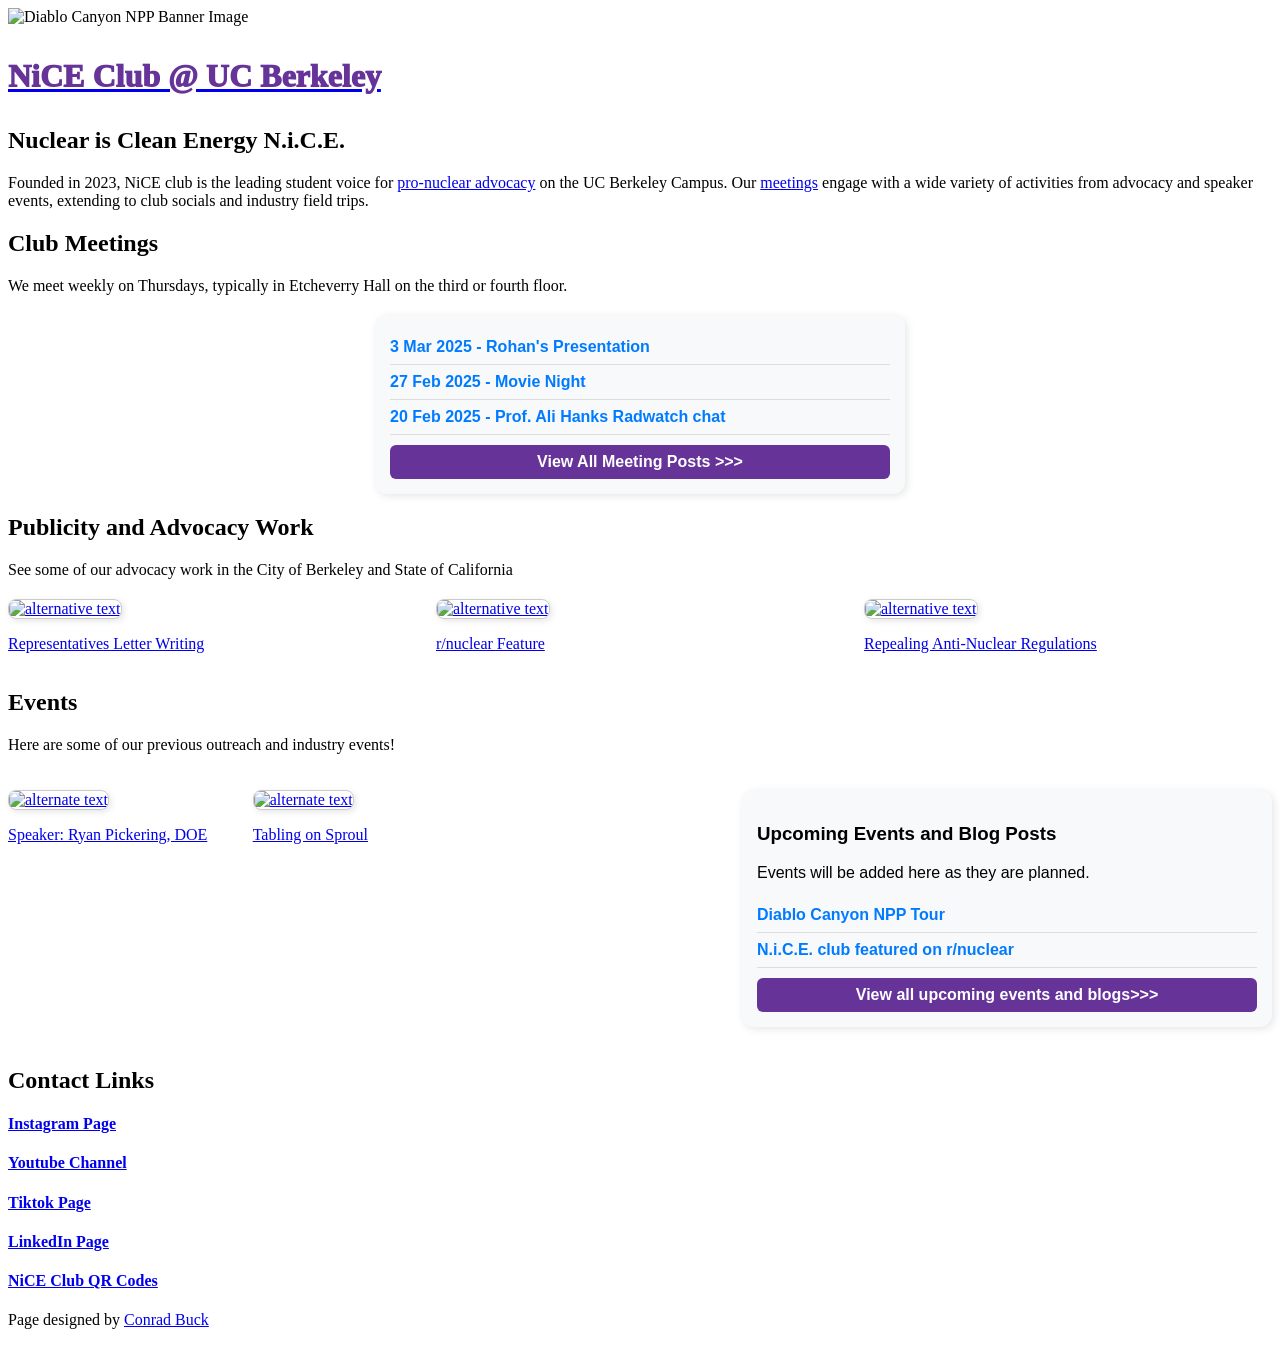
==== index.html @ b948d009 "first template" ====
<!DOCTYPE html>
<html lang="en-US">

<head>
<meta http-equiv="content-type" content="text/html; charset=UTF-8">
    <meta charset="UTF-8">
    <meta http-equiv="X-UA-Compatible" content="IE=edge">
    <meta name="viewport" content="width=device-width, initial-scale=1">


<!-- Begin Jekyll SEO tag v2.8.0 -->
<title>NiCE @ UC Berkeley</title>
<meta name="generator" content="Jekyll v3.10.0">
<meta property="og:title" content="NiCE club website">
<meta property="og:locale" content="en_US">
<meta name="description" content="Deploy a collection of PDFs to the internet as a webpage to make an accessible database.">
<meta property="og:description" content="Deploy a collection of PDFs to the internet as a webpage to make an accessible database.">
<link rel="canonical" href="https://conradbuck.github.io/nice-club/">
<meta property="og:url" content="https://conradbuck.github.io/nice-club/">
<meta property="og:site_name" content="nice-club">
<meta property="og:type" content="website">
<meta name="twitter:card" content="summary">
<meta property="twitter:title" content="NiCE club website">
<script type="application/ld+json">
{"@context":"https://schema.org","@type":"WebSite","description":"The website for the leading student organization for nuclear energy advocacy at Cal.","headline":"NiCE club website","name":"nice-club","url":"https://conradbuck.github.io/nice-club/"}</script>
<!-- End Jekyll SEO tag -->

<!-- <link rel="stylesheet" href="{{ 'css/style.css' | relative_url }}"> -->
<link rel="stylesheet" href="https://conradbuck.github.io/nice-club/css/style.css">
    <!-- start custom head snippets, customize with your own _includes/head-custom.html file -->

<!-- You can set your favicon here -->

<link rel="shortcut icon" type="image/x-icon" href="/nice-club/images/nice-logo.ico">

<!-- end custom head snippets -->

</head>


<body>
<div class="banner">
  <img src="https://conradbuck.github.io/nice-club/images/diablo-banner.jpg" alt="Diablo Canyon NPP Banner Image">
  </div>
<div class="container-lg px-3 my-5">
  <style>
    .gallery {
      display: grid;
      grid-template-columns: repeat(3, 1fr);
      gap: 20px;
      margin: 20px 0;
    }
    .gallery img {
      width: 100%;
      height: auto;
      aspect-ratio: 1 / 1; /* Forces images to be square */
      object-fit: cover;   /* Ensures the image is cropped appropriately */
      border: 1px solid #ccc;
      border-radius: 8px;
      box-shadow: 2px 2px 6px rgba(0, 0, 0, 0.1);
    }

    .blog-box {
      width: 500px;
      margin: 20px auto;
      padding: 15px;
      background-color: #f8f9fa;
      border-radius: 12px;
      box-shadow: 2px 2px 8px rgba(0, 0, 0, 0.1);
      font-family: Arial, sans-serif;
      margin-top: 20px;
    }
    .blog-box a {
      display: block;
      padding: 8px 0;
      color: #007bff;
      text-decoration: none;
      font-weight: bold;
      border-bottom: 1px solid #ddd;
    }
    .blog-box a:last-child {
      color: white;
      border-bottom: none;
    }
    .view-all {
      display: block;
      text-align: center;
      margin-top: 10px;
      padding: 8px;
      background-color: rebeccapurple;
      color: white;
      text-decoration: none;
      border-radius: 6px;
      font-weight: bold;
    }

    .view-all:hover {
      background-color: #0056b3;
    }
    .content-container {
      display: grid;
      grid-template-columns: 2fr 1fr; /* Allocates proper space */
      gap: 20px; /* Keeps elements close */
    }
  </style>

  <h1><a href="https://conradbuck.github.io/nice-club/">
    <p style="font-weight: 1000;color:rebeccapurple">NiCE Club @ UC Berkeley</p></a></h1>

  <section id="about">
    <h2>Nuclear is Clean Energy <strong>N.i.C.E.</strong></h2>
      <p>Founded in 2023, NiCE club is the leading student voice for <a href="#advocacy">pro-nuclear advocacy</a> on the UC Berkeley Campus. Our <a href="#meetings">meetings</a> engage with a wide variety of activities from advocacy and speaker events, extending to club socials and industry field trips.</p>
  </section>

  <section id="meetings">
    <h2>Club Meetings</h2>
      <p>We meet weekly on Thursdays, typically in Etcheverry Hall on the third or fourth floor.</p>
      <div class="blog-box">
        <a href="./meetings/030625/meeting.html">3 Mar 2025 - Rohan's Presentation</a>
        <a href="./meetings/022725/meeting.html">27 Feb 2025 - Movie Night</a>
        <a href="./meetings/022025/meeting.html">20 Feb 2025 - Prof. Ali Hanks Radwatch chat</a>
        <a href="./meetings/meeting-home.html" class="view-all">View All Meeting Posts >>></a>
      </div>
  </section>

  <section id="advocacy">
    <h2>Publicity and Advocacy Work</h2>
    <p>See some of our advocacy work in the City of Berkeley and State of California</p>
    <div class="gallery">
      <div class="gallery-item">
      <a href="./meetings/013025/meeting.html">
        <img src="https://preview.redd.it/students-from-uc-berkeley-call-to-legalize-nuclear-energy-v0-n68g3vppwege1.jpg?width=4284&format=pjpg&auto=webp&s=e3b20fc0c110e6be6bc1f364965d12323858264b" alt="alternative text">
        <p>Representatives Letter Writing</p>
      </a>
    </div>

    <div class="gallery-item">
      <a href="./blog/nuclear-reddit/blog.html">
        <img src="https://preview.redd.it/students-from-uc-berkeley-call-to-legalize-nuclear-energy-v0-63fpkwppwege1.jpg?width=1463&format=pjpg&auto=webp&s=e2dcab3aa16cde198de5c659ba8d238fe48b4190" alt="alternative text">
        <p>r/nuclear Feature</p>
      </a>
      </div>

    <div class="gallery-item">
      <a href="./meetings/020625/meeting.html">
        <img src="./meetings/020625/table.jpg" alt="alternative text">
        <p>Repealing Anti-Nuclear Regulations</p>
      </a>
      </div>
    </div>
  </section>

  <section id="events">
    <h2>Events</h2>
    <p>Here are some of our previous outreach and industry events!</p>
    <div class="content-container">
      <div class="gallery">
        <div class="gallery-item">
          <a href="./blog/ryan-chat-sp25/blog.html">
            <img src="./blog/ryan-chat-sp25/ryan.jpg" alt="alternate text">
            <p>Speaker: Ryan Pickering, DOE</p>
          </a>
        </div>
        <div class="gallery-item">
          <a href="./blog/feb-tabling/blog.html">
            <img src="./blog/feb-tabling/image.png" alt="alternate text">
            <p>Tabling on Sproul</p>
          </a>
        </div>
      </div>

      <div class="blog-box">
        <h3>Upcoming Events and Blog Posts</h3>
        <!-- <a href="./events/coppenheimer-sp25/event.html">Charles Oppenheimer visits UC Berkeley!</a> -->
        <p>Events will be added here as they are planned.</p>
        <a href="./blog/diablo-cyn-tour/blog.html">Diablo Canyon NPP Tour</a>
        <a href="./blog/nuclear-reddit/blog.html">N.i.C.E. club featured on r/nuclear</a>
        <!-- add events here as they are planned -->
        <a href="./blog/blog-home.html" class="view-all">View all upcoming events and blogs>>></a>
        </div>

    </div>
  </section>

  <p></p>
  <section id="contact">
    <h2>Contact Links</h2>
    <a href="https://www.instagram.com/niceucb/" target="_blank"><h4><strong>Instagram Page</strong></h4></a>
    <a href="https://youtube.com/@niceucb?si=VgXzrGQcphvAwPDo" target="_blank"><h4><strong>Youtube Channel</strong></h4></a>
    <a href="https://www.tiktok.com/@nice_ucb?_t=ZP-8uV3KbtEDOx&_r=1" target="_blank"><h4><strong>Tiktok Page</strong></h4></a>
    <a href="https://www.linkedin.com/company/nuclear-is-clean-energy-club-nice/posts/" target="_blank"><h4><strong>LinkedIn Page</strong></h4></a>
  </section>
  
  <p></p>
  <h4><a href="./qrcode/qrcodes.html">NiCE Club QR Codes</a></h4>
  
  <p></p>
  <p>Page designed by <a href="https://www.linkedin.com/in/conrad-buck/" target="_blank">Conrad Buck</a></p>
</div>
</body>
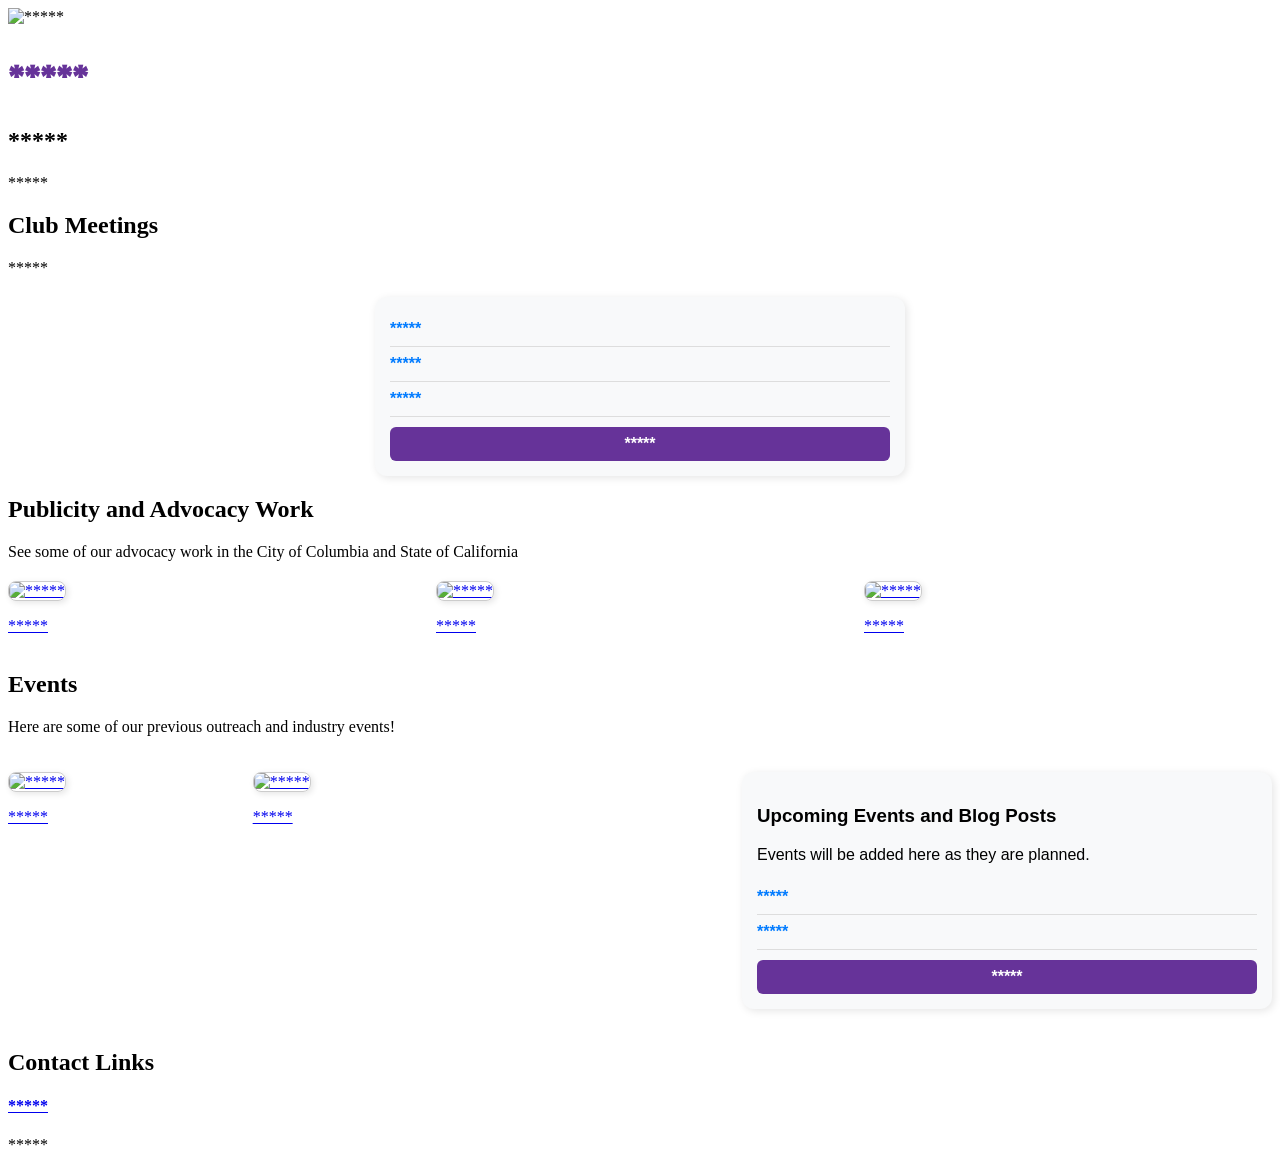
==== commit 4f2bca5e: "index.html aid2" ====
--- a/index.html
+++ b/index.html
@@ -2,199 +2,166 @@
 <html lang="en-US">
 
 <head>
-<meta http-equiv="content-type" content="text/html; charset=UTF-8">
-    <meta charset="UTF-8">
-    <meta http-equiv="X-UA-Compatible" content="IE=edge">
-    <meta name="viewport" content="width=device-width, initial-scale=1">
+  <meta charset="UTF-8">
+  <meta http-equiv="X-UA-Compatible" content="IE=edge">
+  <meta name="viewport" content="width=device-width, initial-scale=1">
 
+  <title>*****</title>
 
-<!-- Begin Jekyll SEO tag v2.8.0 -->
-<title>NiCE @ UC Berkeley</title>
-<meta name="generator" content="Jekyll v3.10.0">
-<meta property="og:title" content="NiCE club website">
-<meta property="og:locale" content="en_US">
-<meta name="description" content="Deploy a collection of PDFs to the internet as a webpage to make an accessible database.">
-<meta property="og:description" content="Deploy a collection of PDFs to the internet as a webpage to make an accessible database.">
-<link rel="canonical" href="https://conradbuck.github.io/nice-club/">
-<meta property="og:url" content="https://conradbuck.github.io/nice-club/">
-<meta property="og:site_name" content="nice-club">
-<meta property="og:type" content="website">
-<meta name="twitter:card" content="summary">
-<meta property="twitter:title" content="NiCE club website">
-<script type="application/ld+json">
-{"@context":"https://schema.org","@type":"WebSite","description":"The website for the leading student organization for nuclear energy advocacy at Cal.","headline":"NiCE club website","name":"nice-club","url":"https://conradbuck.github.io/nice-club/"}</script>
-<!-- End Jekyll SEO tag -->
-
-<!-- <link rel="stylesheet" href="{{ 'css/style.css' | relative_url }}"> -->
-<link rel="stylesheet" href="https://conradbuck.github.io/nice-club/css/style.css">
-    <!-- start custom head snippets, customize with your own _includes/head-custom.html file -->
-
-<!-- You can set your favicon here -->
-
-<link rel="shortcut icon" type="image/x-icon" href="/nice-club/images/nice-logo.ico">
-
-<!-- end custom head snippets -->
-
+  <!-- removed external stylesheet reference -->
+  <link rel="shortcut icon" type="image/x-icon" href="/nice-club/images/nice-logo.ico">
 </head>
 
+<body>
+  <div class="banner">
+    <img src="/nice-club/images/diablo-banner.jpg" alt="*****">
+  </div>
 
-<body>
-<div class="banner">
-  <img src="https://conradbuck.github.io/nice-club/images/diablo-banner.jpg" alt="Diablo Canyon NPP Banner Image">
-  </div>
-<div class="container-lg px-3 my-5">
-  <style>
-    .gallery {
-      display: grid;
-      grid-template-columns: repeat(3, 1fr);
-      gap: 20px;
-      margin: 20px 0;
-    }
-    .gallery img {
-      width: 100%;
-      height: auto;
-      aspect-ratio: 1 / 1; /* Forces images to be square */
-      object-fit: cover;   /* Ensures the image is cropped appropriately */
-      border: 1px solid #ccc;
-      border-radius: 8px;
-      box-shadow: 2px 2px 6px rgba(0, 0, 0, 0.1);
-    }
+  <div class="container-lg px-3 my-5">
+    <style>
+      .gallery {
+        display: grid;
+        grid-template-columns: repeat(3, 1fr);
+        gap: 20px;
+        margin: 20px 0;
+      }
+      .gallery img {
+        width: 100%;
+        height: auto;
+        aspect-ratio: 1 / 1;
+        object-fit: cover;
+        border: 1px solid #ccc;
+        border-radius: 8px;
+        box-shadow: 2px 2px 6px rgba(0, 0, 0, 0.1);
+      }
 
-    .blog-box {
-      width: 500px;
-      margin: 20px auto;
-      padding: 15px;
-      background-color: #f8f9fa;
-      border-radius: 12px;
-      box-shadow: 2px 2px 8px rgba(0, 0, 0, 0.1);
-      font-family: Arial, sans-serif;
-      margin-top: 20px;
-    }
-    .blog-box a {
-      display: block;
-      padding: 8px 0;
-      color: #007bff;
-      text-decoration: none;
-      font-weight: bold;
-      border-bottom: 1px solid #ddd;
-    }
-    .blog-box a:last-child {
-      color: white;
-      border-bottom: none;
-    }
-    .view-all {
-      display: block;
-      text-align: center;
-      margin-top: 10px;
-      padding: 8px;
-      background-color: rebeccapurple;
-      color: white;
-      text-decoration: none;
-      border-radius: 6px;
-      font-weight: bold;
-    }
+      .blog-box {
+        width: 500px;
+        margin: 20px auto;
+        padding: 15px;
+        background-color: #f8f9fa;
+        border-radius: 12px;
+        box-shadow: 2px 2px 8px rgba(0, 0, 0, 0.1);
+        font-family: Arial, sans-serif;
+        margin-top: 20px;
+      }
+      .blog-box a {
+        display: block;
+        padding: 8px 0;
+        color: #007bff;
+        text-decoration: none;
+        font-weight: bold;
+        border-bottom: 1px solid #ddd;
+      }
+      .blog-box a:last-child {
+        color: white;
+        border-bottom: none;
+      }
+      .view-all {
+        display: block;
+        text-align: center;
+        margin-top: 10px;
+        padding: 8px;
+        background-color: rebeccapurple;
+        color: white;
+        text-decoration: none;
+        border-radius: 6px;
+        font-weight: bold;
+      }
 
-    .view-all:hover {
-      background-color: #0056b3;
-    }
-    .content-container {
-      display: grid;
-      grid-template-columns: 2fr 1fr; /* Allocates proper space */
-      gap: 20px; /* Keeps elements close */
-    }
-  </style>
+      .view-all:hover {
+        background-color: #0056b3;
+      }
+      .content-container {
+        display: grid;
+        grid-template-columns: 2fr 1fr;
+        gap: 20px;
+      }
+    </style>
 
-  <h1><a href="https://conradbuck.github.io/nice-club/">
-    <p style="font-weight: 1000;color:rebeccapurple">NiCE Club @ UC Berkeley</p></a></h1>
+    <h1>
+      <p style="font-weight:1000;color:rebeccapurple">*****</p>
+    </h1>
 
-  <section id="about">
-    <h2>Nuclear is Clean Energy <strong>N.i.C.E.</strong></h2>
-      <p>Founded in 2023, NiCE club is the leading student voice for <a href="#advocacy">pro-nuclear advocacy</a> on the UC Berkeley Campus. Our <a href="#meetings">meetings</a> engage with a wide variety of activities from advocacy and speaker events, extending to club socials and industry field trips.</p>
-  </section>
+    <section id="about">
+      <h2>*****</h2>
+      <p>*****</p>
+    </section>
 
-  <section id="meetings">
-    <h2>Club Meetings</h2>
-      <p>We meet weekly on Thursdays, typically in Etcheverry Hall on the third or fourth floor.</p>
+    <section id="meetings">
+      <h2>Club Meetings</h2>
+      <p>*****</p>
       <div class="blog-box">
-        <a href="./meetings/030625/meeting.html">3 Mar 2025 - Rohan's Presentation</a>
-        <a href="./meetings/022725/meeting.html">27 Feb 2025 - Movie Night</a>
-        <a href="./meetings/022025/meeting.html">20 Feb 2025 - Prof. Ali Hanks Radwatch chat</a>
-        <a href="./meetings/meeting-home.html" class="view-all">View All Meeting Posts >>></a>
+        <a href="./meetings/030625/meeting.html">*****</a>
+        <a href="./meetings/022725/meeting.html">*****</a>
+        <a href="./meetings/022025/meeting.html">*****</a>
+        <a href="./meetings/meeting-home.html" class="view-all">*****</a>
       </div>
-  </section>
+    </section>
 
-  <section id="advocacy">
-    <h2>Publicity and Advocacy Work</h2>
-    <p>See some of our advocacy work in the City of Berkeley and State of California</p>
-    <div class="gallery">
-      <div class="gallery-item">
-      <a href="./meetings/013025/meeting.html">
-        <img src="https://preview.redd.it/students-from-uc-berkeley-call-to-legalize-nuclear-energy-v0-n68g3vppwege1.jpg?width=4284&format=pjpg&auto=webp&s=e3b20fc0c110e6be6bc1f364965d12323858264b" alt="alternative text">
-        <p>Representatives Letter Writing</p>
-      </a>
-    </div>
-
-    <div class="gallery-item">
-      <a href="./blog/nuclear-reddit/blog.html">
-        <img src="https://preview.redd.it/students-from-uc-berkeley-call-to-legalize-nuclear-energy-v0-63fpkwppwege1.jpg?width=1463&format=pjpg&auto=webp&s=e2dcab3aa16cde198de5c659ba8d238fe48b4190" alt="alternative text">
-        <p>r/nuclear Feature</p>
-      </a>
-      </div>
-
-    <div class="gallery-item">
-      <a href="./meetings/020625/meeting.html">
-        <img src="./meetings/020625/table.jpg" alt="alternative text">
-        <p>Repealing Anti-Nuclear Regulations</p>
-      </a>
-      </div>
-    </div>
-  </section>
-
-  <section id="events">
-    <h2>Events</h2>
-    <p>Here are some of our previous outreach and industry events!</p>
-    <div class="content-container">
+    <section id="advocacy">
+      <h2>Publicity and Advocacy Work</h2>
+      <p>See some of our advocacy work in the City of Columbia and State of California</p>
       <div class="gallery">
         <div class="gallery-item">
-          <a href="./blog/ryan-chat-sp25/blog.html">
-            <img src="./blog/ryan-chat-sp25/ryan.jpg" alt="alternate text">
-            <p>Speaker: Ryan Pickering, DOE</p>
+          <a href="./meetings/013025/meeting.html">
+            <img src="https://preview.redd.it/students-from-uc-berkeley-call-to-legalize-nuclear-energy-v0-n68g3vppwege1.jpg?width=4284&format=pjpg&auto=webp&s=e3b20fc0c110e6be6bc1f364965d12323858264b" alt="*****">
+            <p>*****</p>
           </a>
         </div>
+
         <div class="gallery-item">
-          <a href="./blog/feb-tabling/blog.html">
-            <img src="./blog/feb-tabling/image.png" alt="alternate text">
-            <p>Tabling on Sproul</p>
+          <a href="./blog/nuclear-reddit/blog.html">
+            <img src="https://preview.redd.it/students-from-uc-berkeley-call-to-legalize-nuclear-energy-v0-63fpkwppwege1.jpg?width=1463&format=pjpg&auto=webp&s=e2dcab3aa16cde198de5c659ba8d238fe48b4190" alt="*****">
+            <p>*****</p>
+          </a>
+        </div>
+
+        <div class="gallery-item">
+          <a href="./meetings/020625/meeting.html">
+            <img src="./meetings/020625/table.jpg" alt="*****">
+            <p>*****</p>
           </a>
         </div>
       </div>
+    </section>
 
-      <div class="blog-box">
-        <h3>Upcoming Events and Blog Posts</h3>
-        <!-- <a href="./events/coppenheimer-sp25/event.html">Charles Oppenheimer visits UC Berkeley!</a> -->
-        <p>Events will be added here as they are planned.</p>
-        <a href="./blog/diablo-cyn-tour/blog.html">Diablo Canyon NPP Tour</a>
-        <a href="./blog/nuclear-reddit/blog.html">N.i.C.E. club featured on r/nuclear</a>
-        <!-- add events here as they are planned -->
-        <a href="./blog/blog-home.html" class="view-all">View all upcoming events and blogs>>></a>
+    <section id="events">
+      <h2>Events</h2>
+      <p>Here are some of our previous outreach and industry events!</p>
+      <div class="content-container">
+        <div class="gallery">
+          <div class="gallery-item">
+            <a href="./blog/ryan-chat-sp25/blog.html">
+              <img src="./blog/ryan-chat-sp25/ryan.jpg" alt="*****">
+              <p>*****</p>
+            </a>
+          </div>
+          <div class="gallery-item">
+            <a href="./blog/feb-tabling/blog.html">
+              <img src="./blog/feb-tabling/image.png" alt="*****">
+              <p>*****</p>
+            </a>
+          </div>
         </div>
 
-    </div>
-  </section>
+        <div class="blog-box">
+          <h3>Upcoming Events and Blog Posts</h3>
+          <p>Events will be added here as they are planned.</p>
+          <a href="./blog/diablo-cyn-tour/blog.html">*****</a>
+          <a href="./blog/nuclear-reddit/blog.html">*****</a>
+          <a href="./blog/blog-home.html" class="view-all">*****</a>
+        </div>
+      </div>
+    </section>
 
-  <p></p>
-  <section id="contact">
-    <h2>Contact Links</h2>
-    <a href="https://www.instagram.com/niceucb/" target="_blank"><h4><strong>Instagram Page</strong></h4></a>
-    <a href="https://youtube.com/@niceucb?si=VgXzrGQcphvAwPDo" target="_blank"><h4><strong>Youtube Channel</strong></h4></a>
-    <a href="https://www.tiktok.com/@nice_ucb?_t=ZP-8uV3KbtEDOx&_r=1" target="_blank"><h4><strong>Tiktok Page</strong></h4></a>
-    <a href="https://www.linkedin.com/company/nuclear-is-clean-energy-club-nice/posts/" target="_blank"><h4><strong>LinkedIn Page</strong></h4></a>
-  </section>
-  
-  <p></p>
-  <h4><a href="./qrcode/qrcodes.html">NiCE Club QR Codes</a></h4>
-  
-  <p></p>
-  <p>Page designed by <a href="https://www.linkedin.com/in/conrad-buck/" target="_blank">Conrad Buck</a></p>
-</div>
+    <section id="contact">
+      <h2>Contact Links</h2>
+      <!-- external links removed -->
+    </section>
+
+    <h4><a href="./qrcode/qrcodes.html">*****</a></h4>
+    <p>*****</p>
+  </div>
 </body>
+</html>
